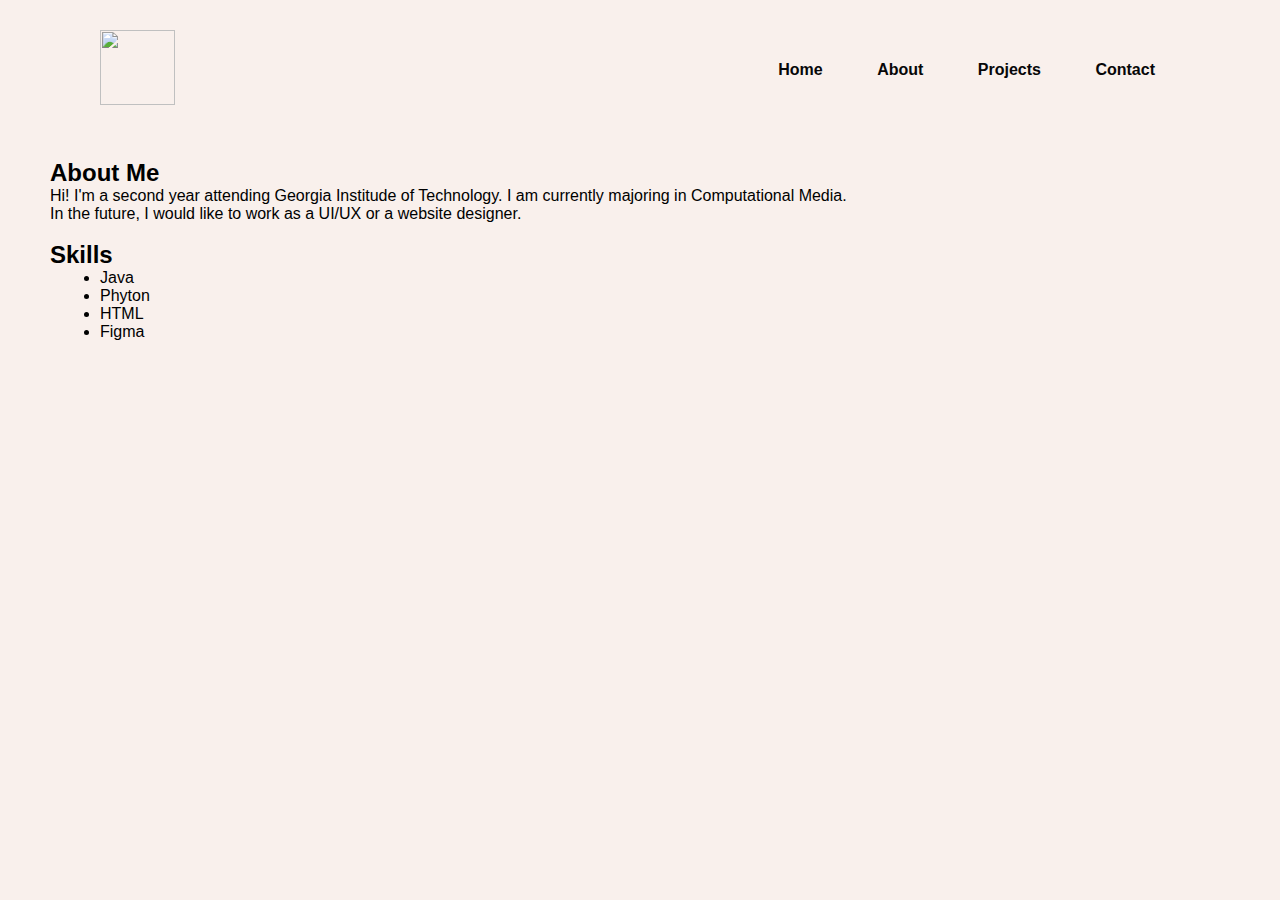
==== about.html @ eb9a3519 "Create about.html" ====
<!DOCTYPE html>
<html lang = "en">

<head>
    <meta charset="UTF-8">
    <meta http-equiv="X-UA Compatible" content ="IE=edge">
    <meta name="viewport" content="width-device-width, initial-scale-1.0">
    <title>About</title>
    <link rel="stylesheet" href="styles.css">
</head>
<body>
    <header>
        <div class="logo">
            <img src="nklogo.png" width="75" height="75">
        </div>
        <nav class = "navigation">
            <div class="nav-links">
                <a href="home.html">Home</a>
                <a class='active' href="#about.html">About</a> 
                <a href="projects.html">Projects</a>
                <a href="contacts.html">Contact</a>
            </div>
        </nav>
    </header>
    <!-- About -->
    <body>
        <div style="text-align: center;">
            <style>
                #profile {
                  opacity: 0;
                  transition: opacity 1.5s ease-in-out;
                }
                </style>
            <img id="profile" src="drawing about me.png" height = "150" class="center"/>
            <script src="script.js"></script> 
        </div>
        
        <div class='description-container'>
            <h2> About Me</h2>
            <p>
                Hi! I'm a second year attending Georgia Institude of Technology.
                I am currently majoring in Computational Media. <br>
                In the future, I would like to work as a UI/UX or a website designer. <br>
            </p>
            <br>
            <h2>Skills</h2>
            <ul class='customIndent'>
                <li>Java</li>
                <li>Phyton</li>
                <li>HTML</li>
                <li>Figma</li>
            </ul>
            <script src="script.js"></script>
        </div>
    </body>
</html>
---- styles.css ----
@import url('https://fonts.google.apis.com/css2?family=Poppins:wght@300;400;500;600;700;800;900&display=swap');
*{
  margin: 0;
  padding: 0;
  box-sizing: border-box;
  font-family: 'Poppins', sans-serif;
}

body {
  background-color: #f9f0ec;
  min-height: 100vh;
  overflow-x: hidden;
  font-family: 'Poppins', sans-serif;
}

header {
  position: absolue;
  top: 0;
  left: 0;
  width: 100;
  padding: 30px 100px;
  display: flex;
  justify-content: flex-start;
  align-items: center;
  z-index:100;
}

.logo {
  width: 30px;
  height: 30 px;
  margin-right: auto;
}

.navigation a{
  text-decoration: none;
  color: #070708;
  padding: 6px 15px;
  border-radius: 20px;
  margin: 0 10px;
  font-weight: 600;
}

.navigation a:hover {
  background: #070708;
  color: #ffff;
}

.container {
  display: grid;
  align-items: center; 
  grid-template-columns: 1fr 1fr 1fr;
  column-gap: 5px;
}

.img {
  max-width: 100%;
  max-height:100%;
}

.opener {
  font-size: 70px;
}

.crop {
  height: 300px;
  width: 400px;
  overflow: hidden;
}
.crop img {
  height: auto;
  width: 400px;
}

.source {
  color: grey;
  pointer-events: none;
  margin-right: 10px;
}

.body-text {
  font-family: 'Poppins', sans-serif;
}

.customIndent {
  margin-left: 50px;
}


.container-contactbox {
  width: 80%;
  margin: 50px auto;
}

.contact-box {
  background: #ffff;
  display: flex;
}

.contact-left {
  flex-basis: 60%;
  padding: 40px 60px;
}

.container p {
  margin-bottom: 10px;

}

.contact-right {
  flex-basis: 40%;
  padding: 40px;
  background: #9B9694;
  color: #ffff;
}

.input-row {
  display: flex;
  justify-content: space-between;
  margin-bottom: 20px;
}

.input-row .input-group {
  flex-basis: 45%;
}

input {
  width: 100%;
  border: none;
  border-bottom: 1px solid #cccc;
  outline: none;
}

textarea {
  width: 100%;
  border: 1px solid #cccc;
  outline: none;
  padding: 10px;
}

label {
  margin-bottom: 6px;
  display: block;
  color: #9B9694;
}

button {
  background-color: #9B9694;
  width: 100px;
  border: none;
  outline: none;
  color:#070708;
  height: 35px;
  border-radius: 30px;
  margin-top: 20px;
  box-shadow: 0px 5px 15px 0px rgba(0,6,6,51);
  font-family: 'Poppins', sans-serif;
}

button:hover {
  background-color: #7c7474;
}

.contact-left h3{
  color: #9B9694;
  font-weight: 600;
  margin-bottom: 30px;
}

.contact-right h3{
  font-weight: 600;
  margin-bottom: 30px;
}

tr td:first-child {
  padding-right: 20px;
}

tr td {
  padding-right: 20px;
}

.description-container {
  padding-left: 50px;
}

.role {
  font-style: italic;
}

.projects {
  background-color: var(--bg-color);
  padding: 32px 0;
  margin-top: 2rem;
}

.project-pic {
  width: 65%;
  height: 60%;
}

.projects-container {
  display: flex;
  align-items: center;
  justify-content: center;
}

.project-container {
  text-align: left;
  width: 21.875rem;
  padding: 1rem;
}

.projects-title {
  text-align: center;
  margin-bottom: 1rem;
}
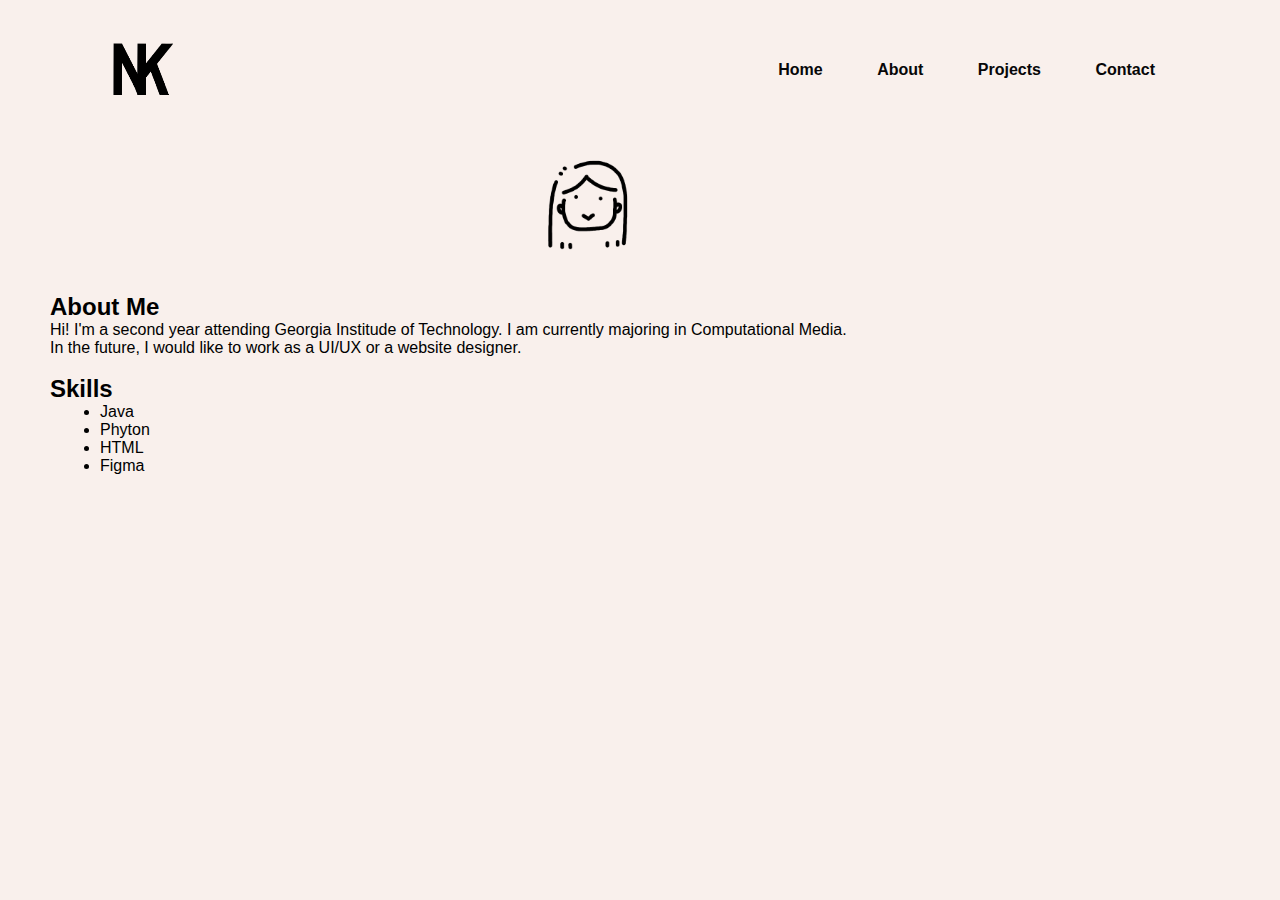
==== commit 8cc90668: "Update about.html" ====
--- a/about.html
+++ b/about.html
@@ -15,7 +15,7 @@
         </div>
         <nav class = "navigation">
             <div class="nav-links">
-                <a href="home.html">Home</a>
+                <a href="index.html">Home</a>
                 <a class='active' href="#about.html">About</a> 
                 <a href="projects.html">Projects</a>
                 <a href="contacts.html">Contact</a>
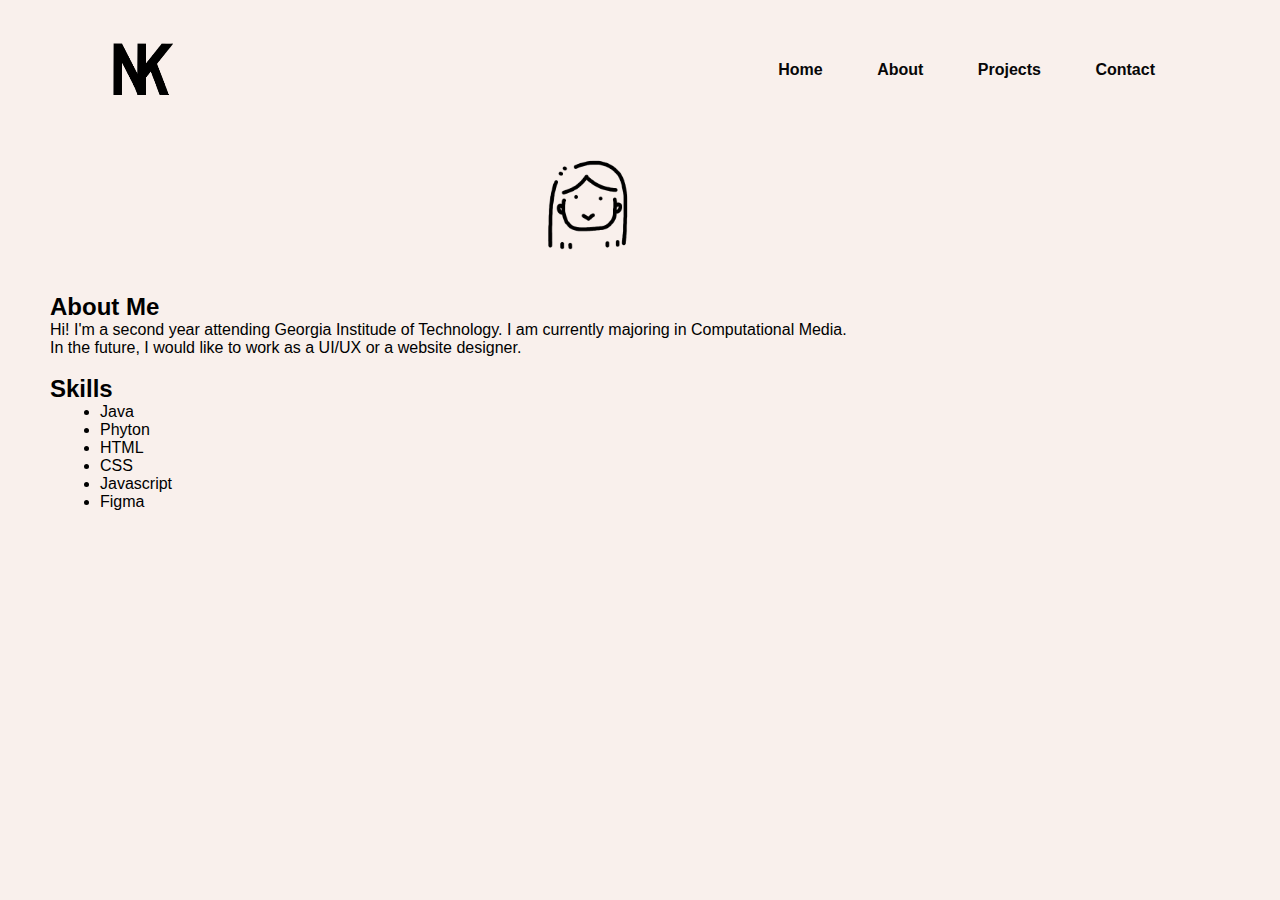
==== commit 7f7f5d04: "Update about.html" ====
--- a/about.html
+++ b/about.html
@@ -48,6 +48,8 @@
                 <li>Java</li>
                 <li>Phyton</li>
                 <li>HTML</li>
+                <li>CSS</li>
+                <li>Javascript</li>
                 <li>Figma</li>
             </ul>
             <script src="script.js"></script>
